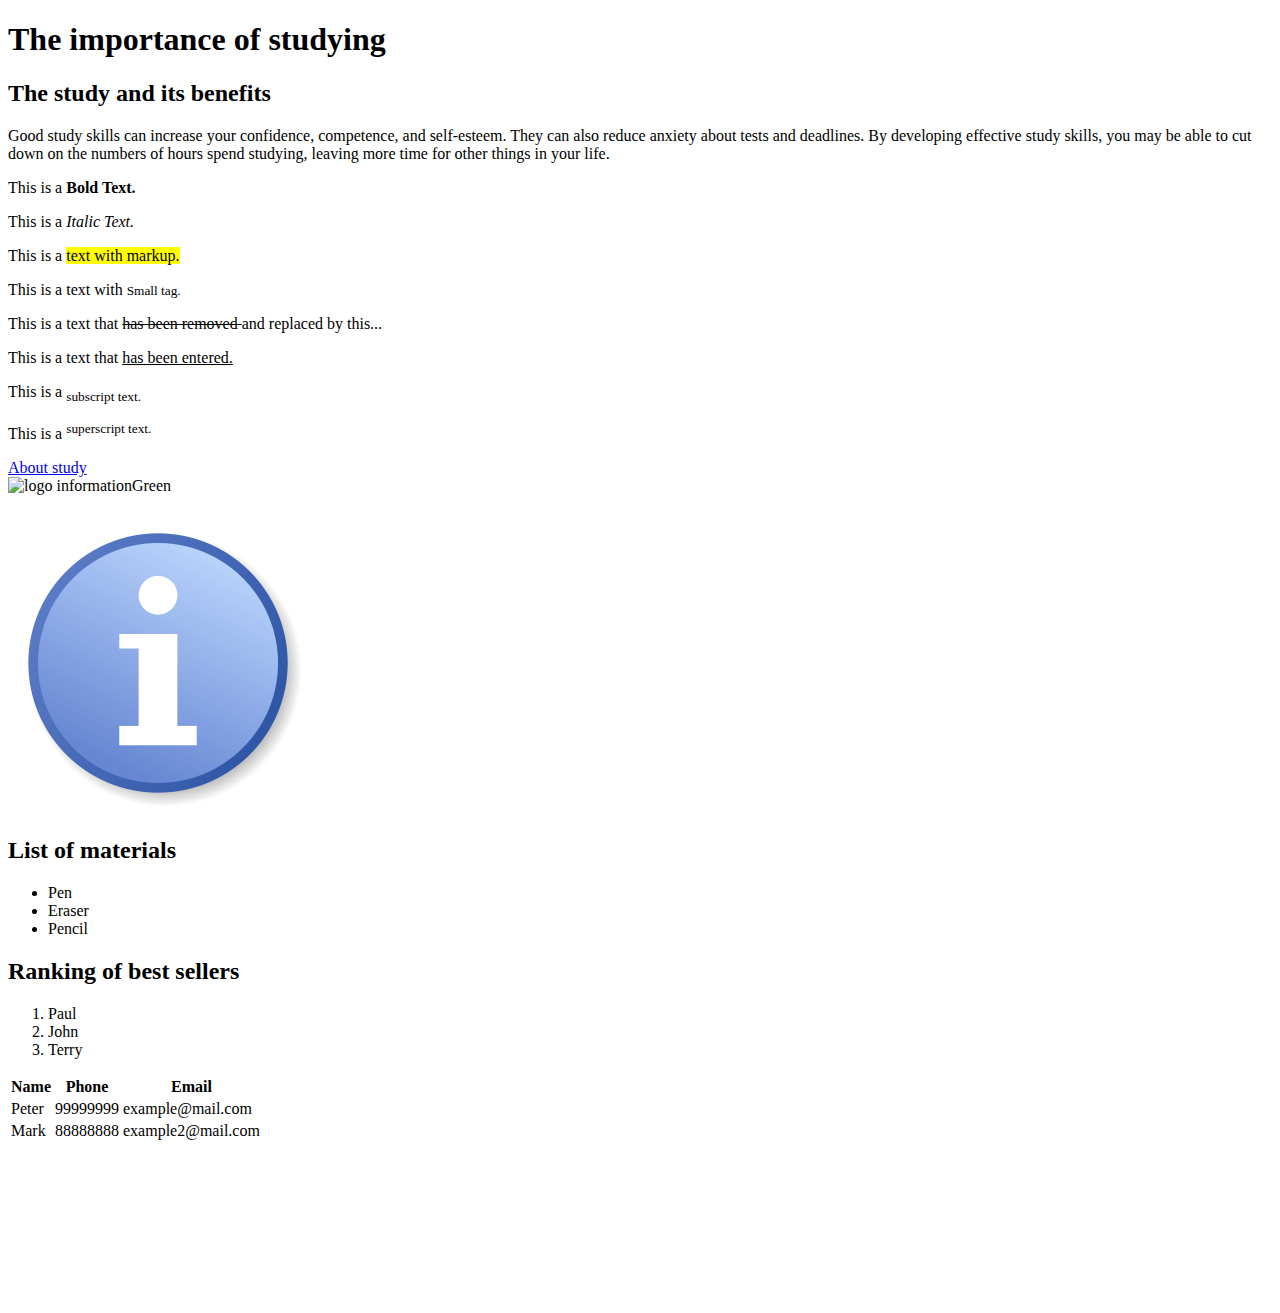
==== index.html @ af303b49 "first commit" ====
<!DOCTYPE html>
<html>
    <head>
        <title>Home page</title>
        <meta charset="utf-8">
    </head>

    <body>

    <!--Remember do comments 
    for future things-->

        <h1>The importance of studying</h1>

        <h2>The study and its benefits</h2>

        <p>Good study skills can increase your confidence, competence, and self-esteem. They can also reduce anxiety about tests and deadlines. By developing effective study skills, you may be able to cut down on the numbers of hours spend studying, leaving more time for other things in your life.</p>

        <!--IMPORTANT NOTE: Always try to use semantic tags. -->
        <p> This is a <strong>Bold Text.</strong></p>
        <!--<p> This is another <b>Bold Text.</b></p>
            The tag STRONG is more important for search engines than tag b.-->
        
        <p> This is a <em>Italic Text.</em></p>
        <!--<p> This is a <i>Italic Text.</i></p>
            The tag EM is more important for search engines than tag i.-->

        <p> This is a <mark>text with markup.</mark></p>

        <p> This is a text with <small>Small tag.</small></p>

        <p> This is a text that <s>has been removed </s>and replaced by this...</p>
        <!-- This is a text that <small> has been removed</small>and replaced by this...</p>
            Same case of Tag b.-->
     
        <p> This is a text that <ins>has been entered.</ins></p>
        <!-- This is a text that <u>has been entered</u></p>-->
    
        <p> This is a <sub>subscript text.</sub></p>
        
        <p> This is a <sup>superscript text.</sup></p>

        <a href="sobre.html">About study</a>
        <br>

        <img src="https://upload.wikimedia.org/wikipedia/commons/thumb/7/7d/Information_green.svg/1200px-Information_green.svg.png" alt="logo informationGreen" width="300">
        <br> 
        <br>

        <a href="https://pt.wikipedia.org/wiki/Ficheiro:Information_icon.svg">

        <img src="Assets/logo_infoblue.png" alt="logo information blue" width="300">
        </a>

        <h2>List of materials</h2>
        <ul>
            <li>Pen</li>
            <li>Eraser</li>
            <li>Pencil</li>
        </ul>

        <h2>Ranking of best sellers</h2>
        <ol> 
            <li>Paul</li>
            <li>John</li>
            <li>Terry</li>
        </ol>

        <table>
            <tr>
                <th>Name</th>
                <th>Phone</th>
                <th>Email</th>
            </tr>
            <tr>
                <td>Peter</td>
                <td>99999999</td>
                <td>example@mail.com</td>
            </tr>
            <tr>
                <td>Mark</td>
                <td>88888888</td>
                <td>example2@mail.com</td>
            </tr>
        </table>








        <br>
        <br>
        <br>
        <br>
        <br>
        <br>
        <br>
        <br>
        <br>



    </body>

</html>
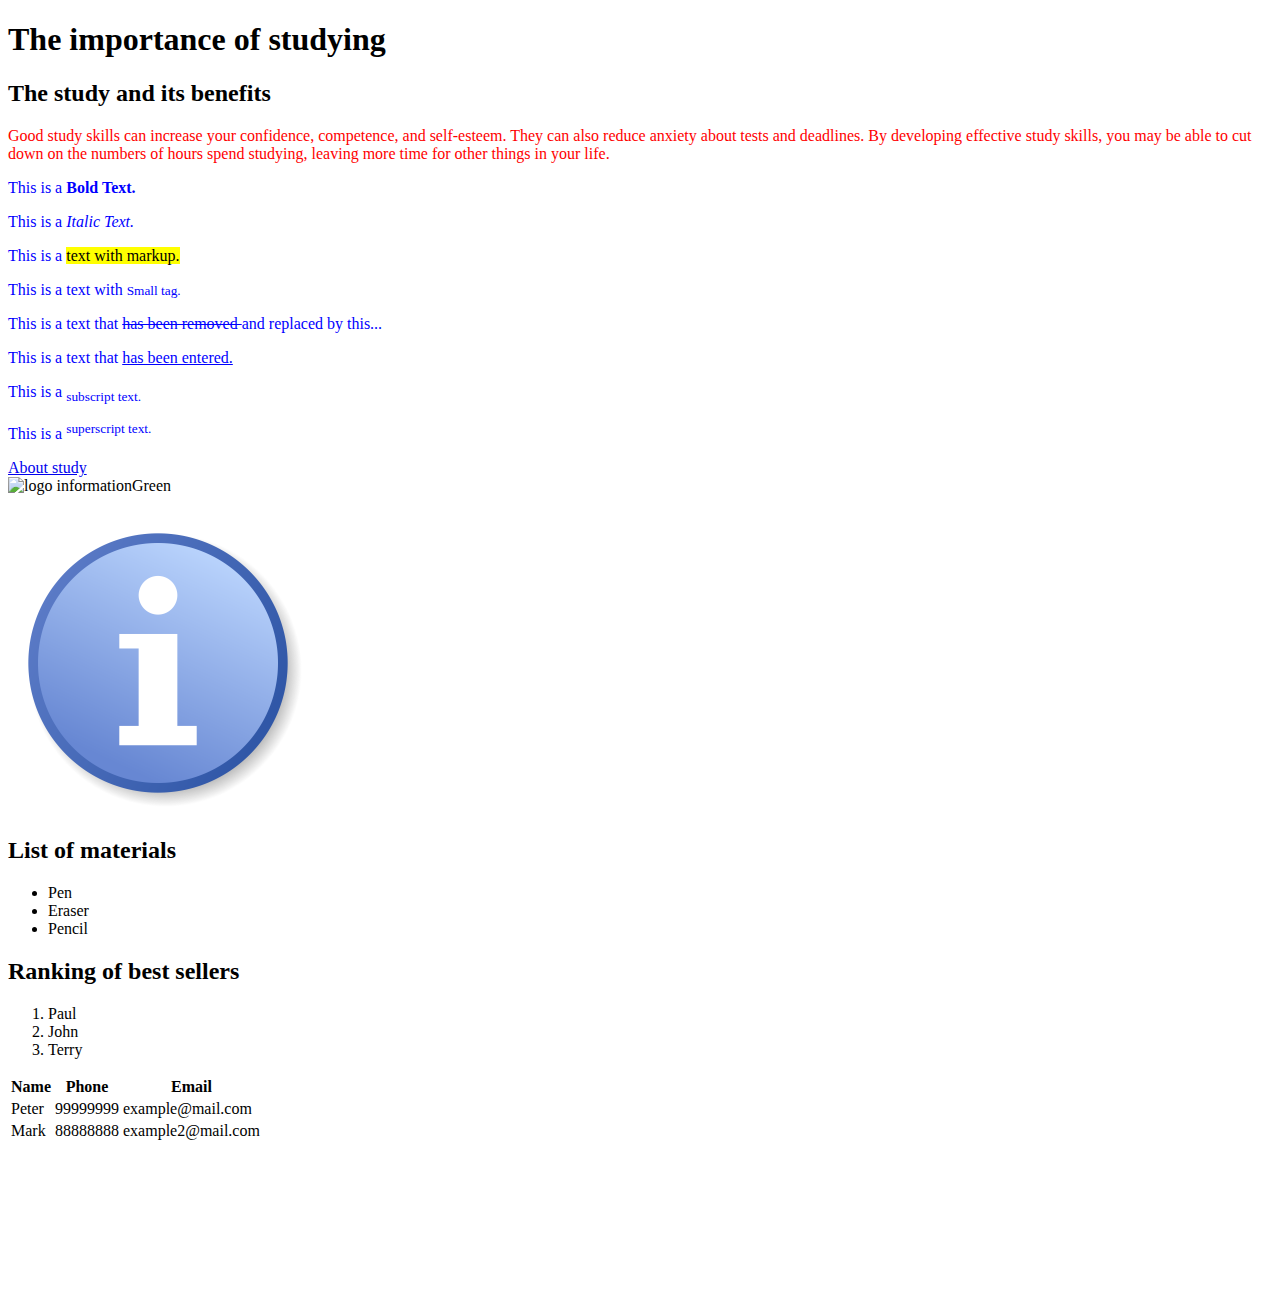
==== commit a17a9437: "master" ====
--- a/index.html
+++ b/index.html
@@ -3,6 +3,13 @@
     <head>
         <title>Home page</title>
         <meta charset="utf-8">
+    <!--CSS internal below-->
+    <style>
+        p{
+            color:blue;
+        }
+    </style>
+
     </head>
 
     <body>
@@ -13,8 +20,8 @@
         <h1>The importance of studying</h1>
 
         <h2>The study and its benefits</h2>
-
-        <p>Good study skills can increase your confidence, competence, and self-esteem. They can also reduce anxiety about tests and deadlines. By developing effective study skills, you may be able to cut down on the numbers of hours spend studying, leaving more time for other things in your life.</p>
+    <!--CSS type inlined below-->
+        <p style="color: red;">Good study skills can increase your confidence, competence, and self-esteem. They can also reduce anxiety about tests and deadlines. By developing effective study skills, you may be able to cut down on the numbers of hours spend studying, leaving more time for other things in your life.</p>
 
         <!--IMPORTANT NOTE: Always try to use semantic tags. -->
         <p> This is a <strong>Bold Text.</strong></p>
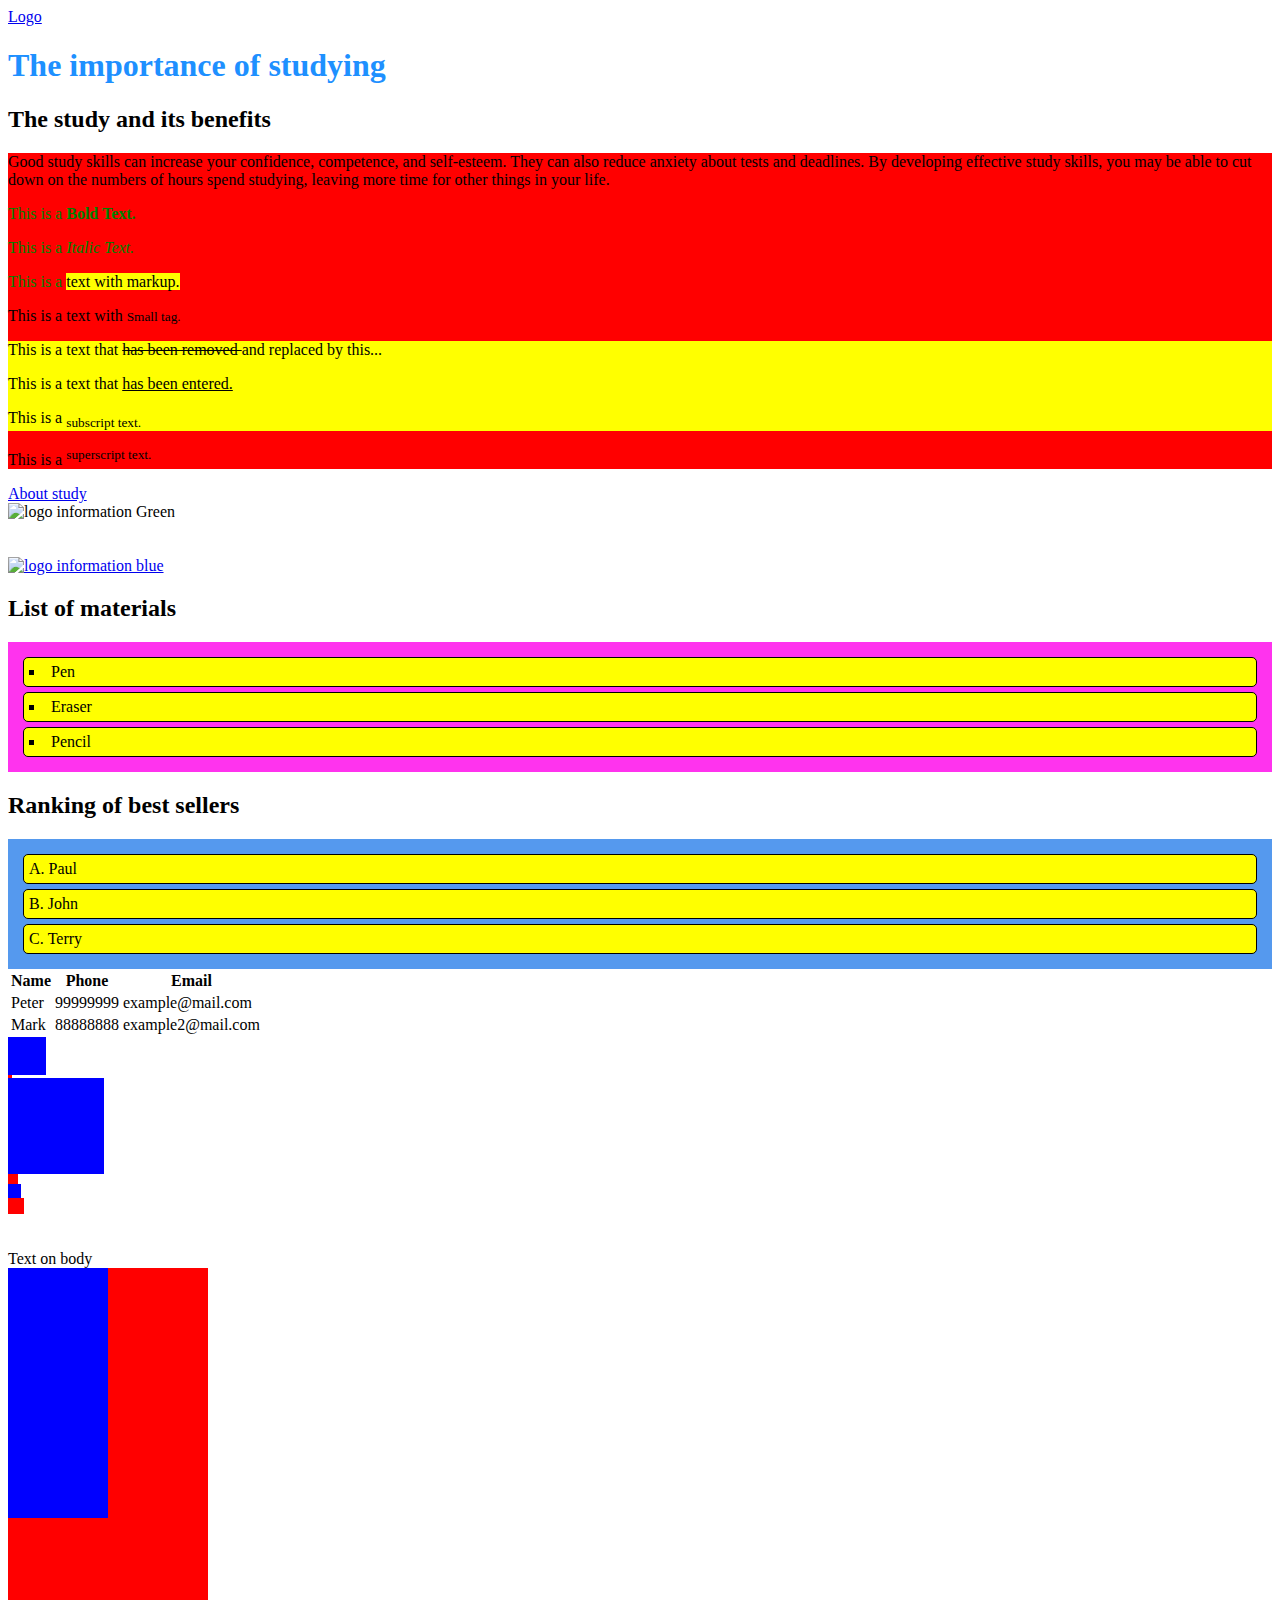
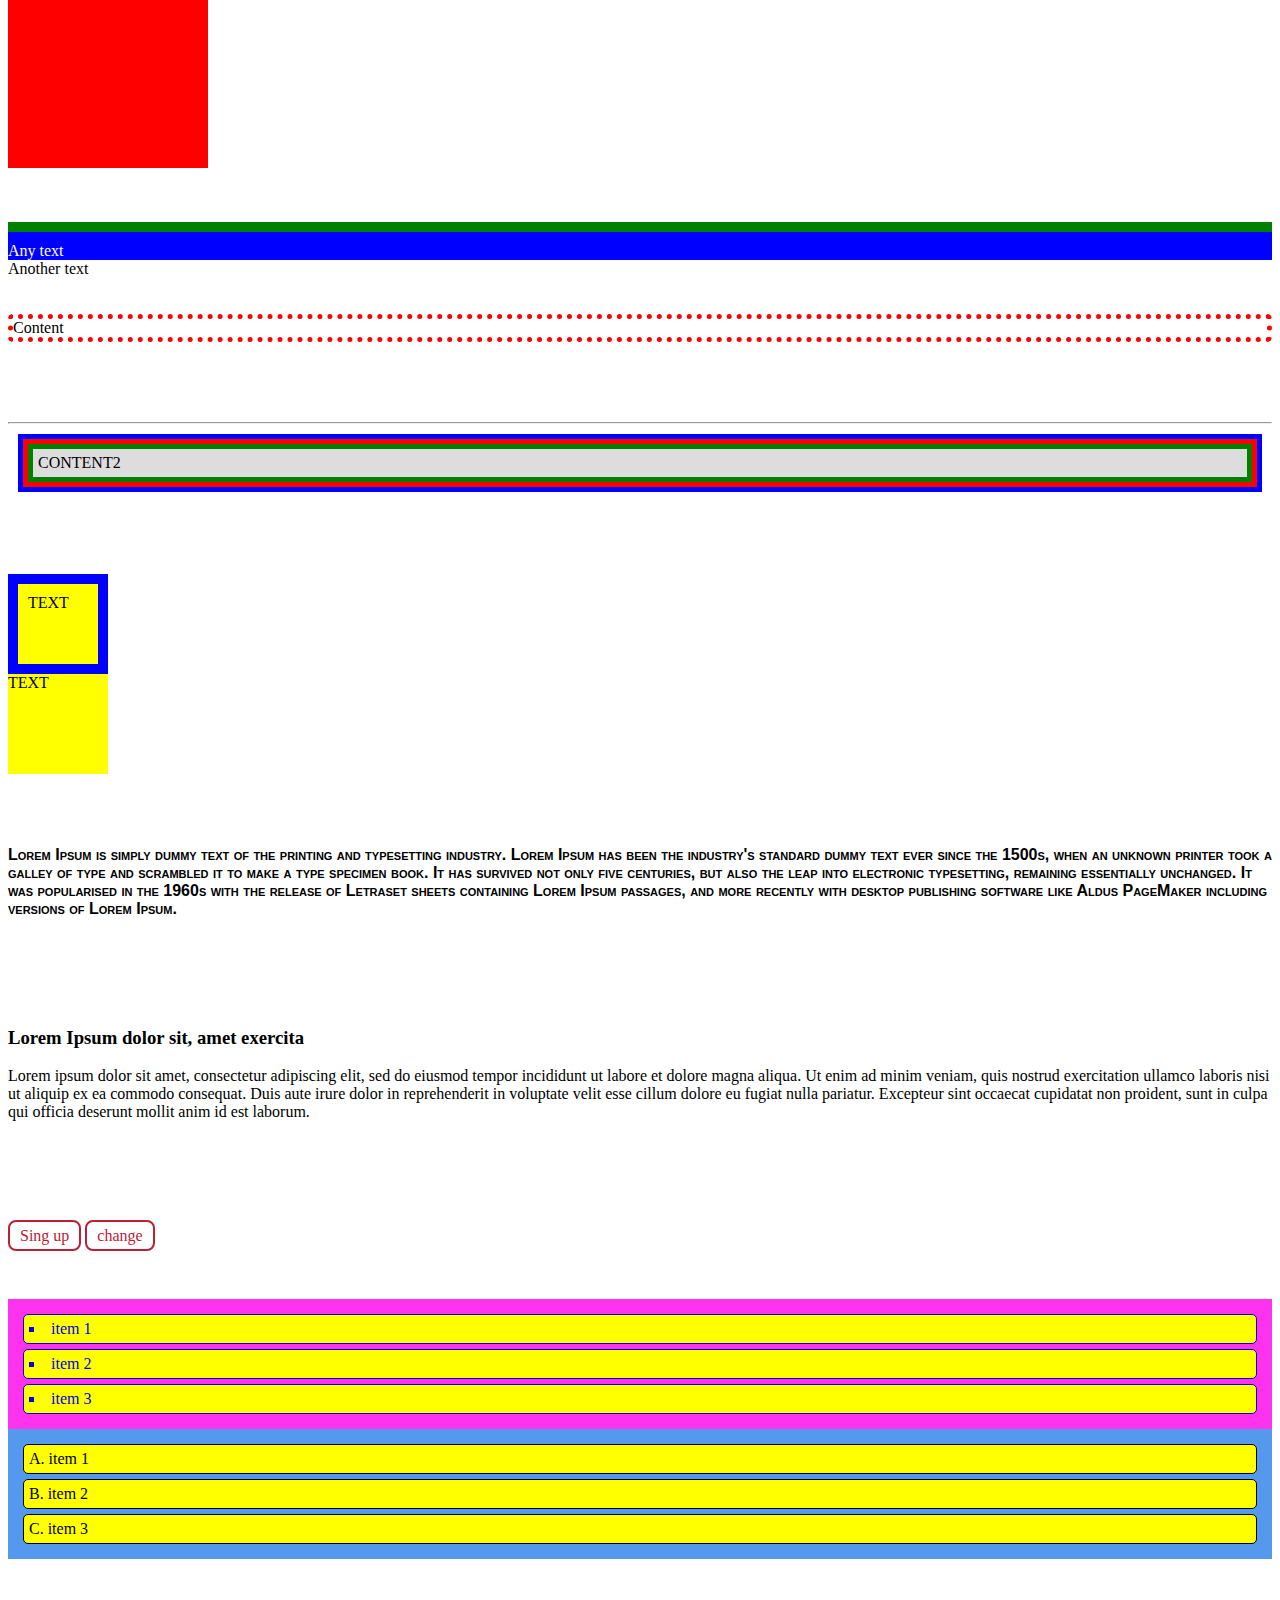
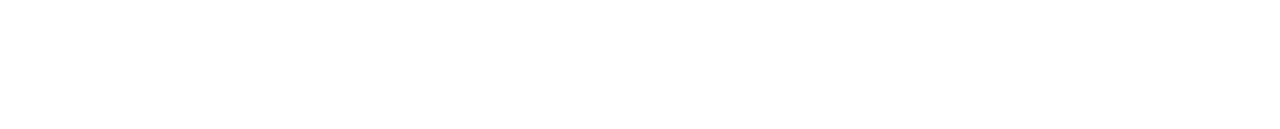
==== commit 9a825271: "first commit" ====
--- a/index.html
+++ b/index.html
@@ -4,59 +4,68 @@
         <title>Home page</title>
         <meta charset="utf-8">
     <!--CSS internal below-->
-    <style>
+    <!--<style>
         p{
             color:blue;
         }
-    </style>
-
+    </style>-->
+
+    <link href="style.css" rel="stylesheet" 
+    
     </head>
 
     <body>
+
+        <a href="#logo_blue"> Logo</a>
 
     <!--Remember do comments 
     for future things-->
 
-        <h1>The importance of studying</h1>
+        <h1 id="title1">The importance of studying</h1>
 
         <h2>The study and its benefits</h2>
-    <!--CSS type inlined below-->
-        <p style="color: red;">Good study skills can increase your confidence, competence, and self-esteem. They can also reduce anxiety about tests and deadlines. By developing effective study skills, you may be able to cut down on the numbers of hours spend studying, leaving more time for other things in your life.</p>
-
-        <!--IMPORTANT NOTE: Always try to use semantic tags. -->
-        <p> This is a <strong>Bold Text.</strong></p>
-        <!--<p> This is another <b>Bold Text.</b></p>
-            The tag STRONG is more important for search engines than tag b.-->
-        
-        <p> This is a <em>Italic Text.</em></p>
-        <!--<p> This is a <i>Italic Text.</i></p>
-            The tag EM is more important for search engines than tag i.-->
-
-        <p> This is a <mark>text with markup.</mark></p>
-
-        <p> This is a text with <small>Small tag.</small></p>
-
-        <p> This is a text that <s>has been removed </s>and replaced by this...</p>
-        <!-- This is a text that <small> has been removed</small>and replaced by this...</p>
-            Same case of Tag b.-->
-     
-        <p> This is a text that <ins>has been entered.</ins></p>
-        <!-- This is a text that <u>has been entered</u></p>-->
-    
-        <p> This is a <sub>subscript text.</sub></p>
-        
-        <p> This is a <sup>superscript text.</sup></p>
+        <div id="paragraphs"> 
+            <!--CSS type inlined below-->
+            <!--style="color: red;"-->
+            <p id="paragraph1">Good study skills can increase your confidence, competence, and self-esteem. They can also reduce anxiety about tests and deadlines. By developing effective study skills, you may be able to cut down on the numbers of hours spend studying, leaving more time for other things in your life.</p>
+
+            <!--IMPORTANT NOTE: Always try to use semantic tags. -->
+            <p class="green_text"> This is a <strong>Bold Text.</strong></p>
+            <!--<p> This is another <b>Bold Text.</b></p>
+                The tag STRONG is more important for search engines than tag b.-->
+            
+            <p class="green_text"> This is a <em>Italic Text.</em></p>
+            <!--<p> This is a <i>Italic Text.</i></p>
+                The tag EM is more important for search engines than tag i.-->
+
+            <p class="green_text"> This is a <mark>text with markup.</mark></p>
+
+            <p> This is a text with <small>Small tag.</small></p>
+            <div class="subDiv"
+            <p> This is a text that <s>has been removed </s>and replaced by this...</p>
+            <!-- This is a text that <small> has been removed</small>and replaced by this...</p>
+                Same case of Tag b.-->
+        
+            <p> This is a text that <ins>has been entered.</ins></p>
+            <!-- This is a text that <u>has been entered</u></p>-->
+        
+            <p> This is a <sub>subscript text.</sub></p>
+            </div>
+            
+            <p> This is a <sup>superscript text.</sup></p>
+        </div>
 
         <a href="sobre.html">About study</a>
         <br>
 
-        <img src="https://upload.wikimedia.org/wikipedia/commons/thumb/7/7d/Information_green.svg/1200px-Information_green.svg.png" alt="logo informationGreen" width="300">
+        <img src="https://upload.wikimedia.org/wikipedia/commons/thumb/7/7d/Information_green.svg/1200px-Information_green.svg.png" alt="logo information Green" width="300">
         <br> 
         <br>
+        <br>
 
         <a href="https://pt.wikipedia.org/wiki/Ficheiro:Information_icon.svg">
 
-        <img src="Assets/logo_infoblue.png" alt="logo information blue" width="300">
+        <img id="logo_blue" src="images/logo_infoblue.png" alt="logo information blue" width="300">
         </a>
 
         <h2>List of materials</h2>
@@ -93,8 +102,99 @@
 
 
 
-
-
+        <div id="cm"></div>
+        <div id="mm"></div>
+        <div id= "in"></div>
+        <div id="px"></div>
+        <div id="pt"></div>
+        <div id="pc"></div>
+
+        <br><br>
+
+        Text on body
+
+        <div class="container">
+            <!--Text in container-->
+            <div class="inside">
+                <!--Text in inside-->
+            </div>
+        </div>
+
+        <br><br><br>
+
+        <div id="base"></div>
+
+        <div id="container2">
+            <div id="content">
+                Any text
+            </div>
+        </div>
+
+        Another text
+
+        <br><br><br>
+
+        <div class="border1 dotted">
+            Content
+        </div>
+        <!--<div class="square border"></div>-->
+
+        <br><br><br><br>
+
+        <hr>
+
+        <div class="container2">
+            <div class="content2">
+                CONTENT2
+            </div>
+        </div>
+
+        <br><br><br><br>
+
+        <div class="square2">
+            TEXT
+        </div>
+
+        <div class="square3">
+            TEXT
+        </div>
+
+        <br><br><br><br>
+
+        <div class="Myparagraph">
+            Lorem Ipsum is simply dummy text of the printing and typesetting industry. Lorem Ipsum has been the industry's standard dummy text ever since the 1500s, when an unknown printer took a galley of type and scrambled it to make a type specimen book. It has survived not only five centuries, but also the leap into electronic typesetting, remaining essentially unchanged. It was popularised in the 1960s with the release of Letraset sheets containing Lorem Ipsum passages, and more recently with desktop publishing software like Aldus PageMaker including versions of Lorem Ipsum.
+        </div>
+
+        <br><br><br><br><br>
+
+        <div class="customfonts">
+        <h3>Lorem Ipsum dolor sit, amet exercita</h3>
+
+        <p>Lorem ipsum dolor sit amet, consectetur adipiscing elit, sed do eiusmod tempor incididunt ut labore et dolore magna aliqua. Ut enim ad minim veniam, quis nostrud exercitation ullamco laboris nisi ut aliquip ex ea commodo consequat. Duis aute irure dolor in reprehenderit in voluptate velit esse cillum dolore eu fugiat nulla pariatur. Excepteur sint occaecat cupidatat non proident, sunt in culpa qui officia deserunt mollit anim id est laborum.</p>
+        </div>
+
+        <br><br><br><br><br>
+        
+        <a class="links" href="#">Sing up</a>
+        <a class="links" href="#">change</a>
+
+        <br><br><br><br>
+
+        <ul>
+            <a class="linksli" href="#"><li>item 1</li></a>
+            <a class="linksli" href="#"><li>item 2</li></a>
+            <a class="linksli" href="#"><li>item 3</li></a>
+         </ul>     
+
+        <ol>
+            <li>item 1</li>
+            <li>item 2</li>
+            <li>item 3</li>
+        </ol>
+        
+        
+        
+          
 
 
 
--- a/style.css
+++ b/style.css
@@ -0,0 +1,252 @@
+body{
+    
+}
+
+
+
+#paragraphs{
+    background:red;
+    /*background-image: url(./fundos/texture.jpg);*/
+    /* background-repeat: no-repeat;*/
+    /* background-position: center center;*/
+    /*background-size: cover;*/
+    /*background-attachment: fixed;*/
+    /*background-attachment: scroll;*/
+    /*background-attachment: local;*/
+}
+.subDiv{
+    background-color: yellow;
+}
+
+#title1{
+    color:DodgerBlue
+}
+
+.green_text{
+    color:green
+}
+
+#cm{
+    background-color: blue;
+    width:1cm;
+    height:1cm;
+}
+
+#mm{
+    background-color: red;
+    width:1mm;
+    height:1mm;
+}
+
+#in{
+    background-color: blue;
+    width:1in;
+    height:1in;
+}
+
+#px{
+    background-color: red;
+    width:10px;
+    height:10px;
+}
+
+#pt{
+    background-color: blue;
+    width:10pt;
+    height:10pt; 
+}
+
+#pc{
+    background-color: red;
+    width:1pc;
+    height:1pc; 
+}
+
+/*html{
+    font-size:20px;
+}*/
+
+.container{
+    /*font-size: 25px;*/
+
+   /*width: 50vw;
+   width: 50vh;
+   width: 50vmin;
+   width: 50vmax;*/
+   width: 200px;
+   height: 500px;
+    background: red;
+}
+
+/*em refer at size above*/
+.inside{
+    /*font-size: 2rem;*/
+
+    width: 50%;
+    height: 50%;
+    background:blue;
+}
+
+#base{
+    height: 10px;
+    background-color: green;
+}
+
+#container2{
+    background-color: blue;
+    color: white;
+    /*margin-top: 10px;
+    margin-left: 10px;
+    margin:10px;*/
+    padding-top: 10px;
+
+}
+
+.border1{
+
+    border-width: 5px;
+    /*border-style: solid;*/
+    border-color:red;
+    /*border-top/right/left/bottom-color:red;*/
+    /*border: size style color*/
+    border-radius: 5px;
+    
+}
+
+.square{
+    width:100px;
+    height: 100px;
+    background-color:yellow
+}
+
+.dotted {border-style: dotted;}
+.dashed {border-style: dashed;}
+.solid {border-style: solid;}
+.none {border-style: none;}
+.hidden {border-style: hidden}
+
+.container2{
+    background-color:red;
+    padding:10px;
+    border: 5px solid blue;
+    margin: 10px;
+
+}
+
+.content2{
+    background-color:#ddd;
+    /*border: 5px solid green;*/
+    outline: 5px solid green;
+    padding: 5px;
+
+}
+
+.square2{
+    width: 100px;
+    height: 100px;
+    background-color: yellow;
+    border: 10px solid blue;
+    padding: 10px;
+
+    box-sizing: border-box;
+}
+
+.square3{
+    width: 100px;
+    height: 100px;
+    background-color: yellow;
+   
+}
+
+.Myparagraph{
+    /*color: red;*/
+    /*text-align: left;*/
+    /*text-align: justify;*/
+    /*text-transform: uppercase/lowercase/capitalize;*/
+    /*text-indent: 15px;*/
+    /*text-decoration: underline/overline/line-through/none(used for links);*/
+    /*letter-spacing: 1.2px;*/
+    /*line-height: 10px/%/no sing;
+    /*word-spacing: 15px;*/
+    /*text-shadow: right displacement/bottom displacement/radius blur/color 1px 1px #bbb;*/
+
+    font-family: Helvetica, Arial, sans-serif;
+    font-style: normal;
+    font-size: 1em;
+    font-weight: bold; /*100-900=less or more bold*/
+    font-variant: small-caps;
+    }
+
+.customfonts{
+    /*Only do this in index page*/
+       @font-face {
+           font-family: IndieFlower;
+           src: url(IndieFlower-Regular.ttf);
+       } 
+
+}
+
+.links{
+    
+    text-decoration: none;
+    color: #bc2035;
+    /* /*cursor: crosshair;
+    /* background: #bc2035;  */
+    padding: 10px;
+    padding-top: 5px;
+    padding-bottom: 5px;
+    border-radius: 8px;
+    border: 2px solid #bc2035;
+}
+
+/* .links:hover{
+
+    background: #bc2035;
+    color:white;
+} */
+
+.links:active{
+
+    background: #bc2035;
+    color:white;
+}
+
+.links:visited{
+
+    border-color: #ddd;
+    color:#ddd;
+
+}
+
+ul{
+    list-style-type: square;
+    /* list-style-image: url(); */
+    list-style-position: inside;
+    margin: 0;
+    padding: 10px;
+
+    background-color: #f3e;
+}
+
+ol{
+    list-style-type: upper-alpha;
+    list-style-position: inside;
+    margin: 0;
+    padding: 10px;
+
+    background-color: #59e;
+}
+
+li{
+    border: 1px solid;
+    background-color: yellow;
+    margin:5px;
+    padding:5px;
+    border-radius: 5px;
+
+
+}
+
+.linksli{
+    text-decoration: none;
+}